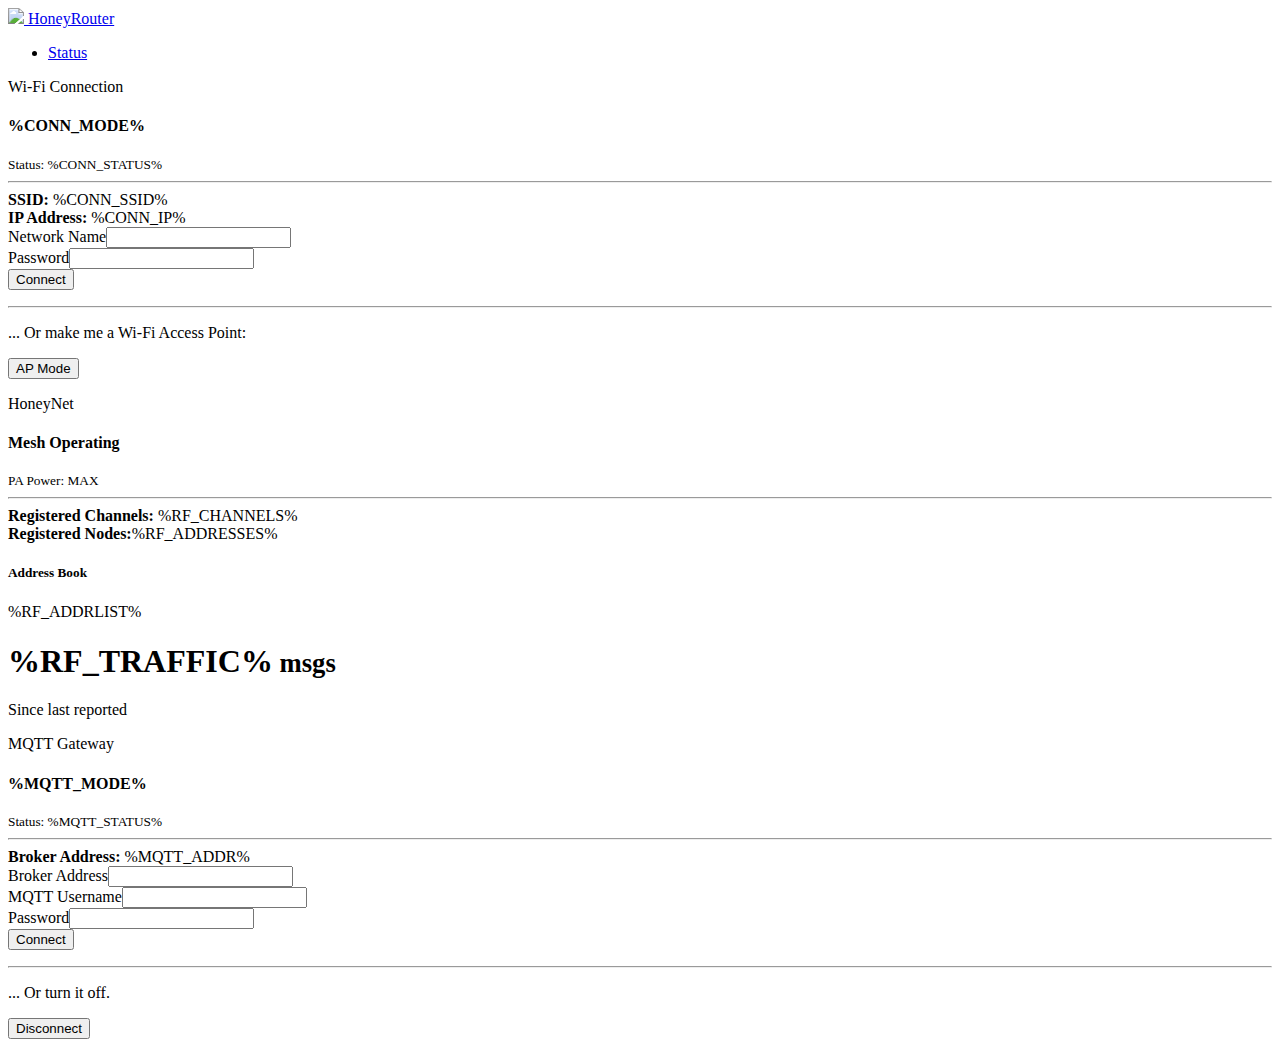
==== data/index.html @ e0bb376d "Initial Commit" ====
<html><head><link rel="stylesheet" href="/main.css"/><link rel="stylesheet" href="/res/bootstrap.min.css"/></head><body><nav class="navbar navbar-expand-lg navbar-dark bg-dark"><a href="#" class="navbar-brand"><img src="/res/illini.png"/> HoneyRouter</a><ul class="navbar-nav mr-auto"><li class="nav-item active"><a href="#" class="nav-link">Status</a></li></ul></nav><div class="container"><div class="row"><div class="col col-12 col-lg-4 p-3"><div class="card bg-dark text-white"><div class="card-header">Wi-Fi Connection</div><div class="card-body"><h4>%CONN_MODE%</h4><small>Status: %CONN_STATUS%</small><hr/><div><strong>SSID: </strong>%CONN_SSID%</div><div><strong>IP Address: </strong>%CONN_IP%</div></div><div class="card-body bg-light text-dark"><form action="/wifi/sta" target="_blank"><div class="form-group"><label for="ssid">Network Name</label><input type="text" name="ssid" class="form-control"/></div><div class="form-group"><label for="password">Password</label><input type="password" name="password" class="form-control"/></div><button type="submit" class="btn btn-primary">Connect</button></form><hr/><form action="/wifi/ap" target="_blank"><p>... Or make me a Wi-Fi Access Point:</p><button type="submit" class="btn btn-primary">AP Mode</button></form></div></div></div><div class="col col-12 col-lg-4 p-3"><div class="card bg-secondary text-white"><div class="card-header">HoneyNet</div><div class="card-body"><h4>Mesh Operating</h4><small>PA Power: MAX</small><hr/><div><strong>Registered Channels: </strong>%RF_CHANNELS%</div><div><strong>Registered Nodes:</strong>%RF_ADDRESSES%</div></div><div class="card-body bg-light text-dark"><h5>Address Book</h5>%RF_ADDRLIST%</div><div class="card-body"><h1>%RF_TRAFFIC%<small> msgs</small></h1><p>Since last reported</p></div></div></div><div class="col col-12 col-lg-4 p-3"><div class="card bg-success text-white"><div class="card-header">MQTT Gateway</div><div class="card-body"><h4>%MQTT_MODE%</h4><small>Status: %MQTT_STATUS%</small><hr/><div><strong>Broker Address: </strong>%MQTT_ADDR%</div></div><div class="card-body bg-light text-dark"><form action="/mqtt/enable" target="_blank"><div class="form-group"><label for="address">Broker Address</label><input type="text" name="address" class="form-control"/></div><div class="form-group"><label for="username">MQTT Username</label><input type="text" name="username" class="form-control"/></div><div class="form-group"><label for="password">Password</label><input type="password" name="password" class="form-control"/></div><button type="submit" class="btn btn-primary">Connect</button></form><hr/><form action="/mqtt/disable" target="_blank"><p>... Or turn it off.</p><button type="submit" class="btn btn-primary">Disconnect</button></form></div></div></div></div></div><script src="/main.js"></script></body></html>
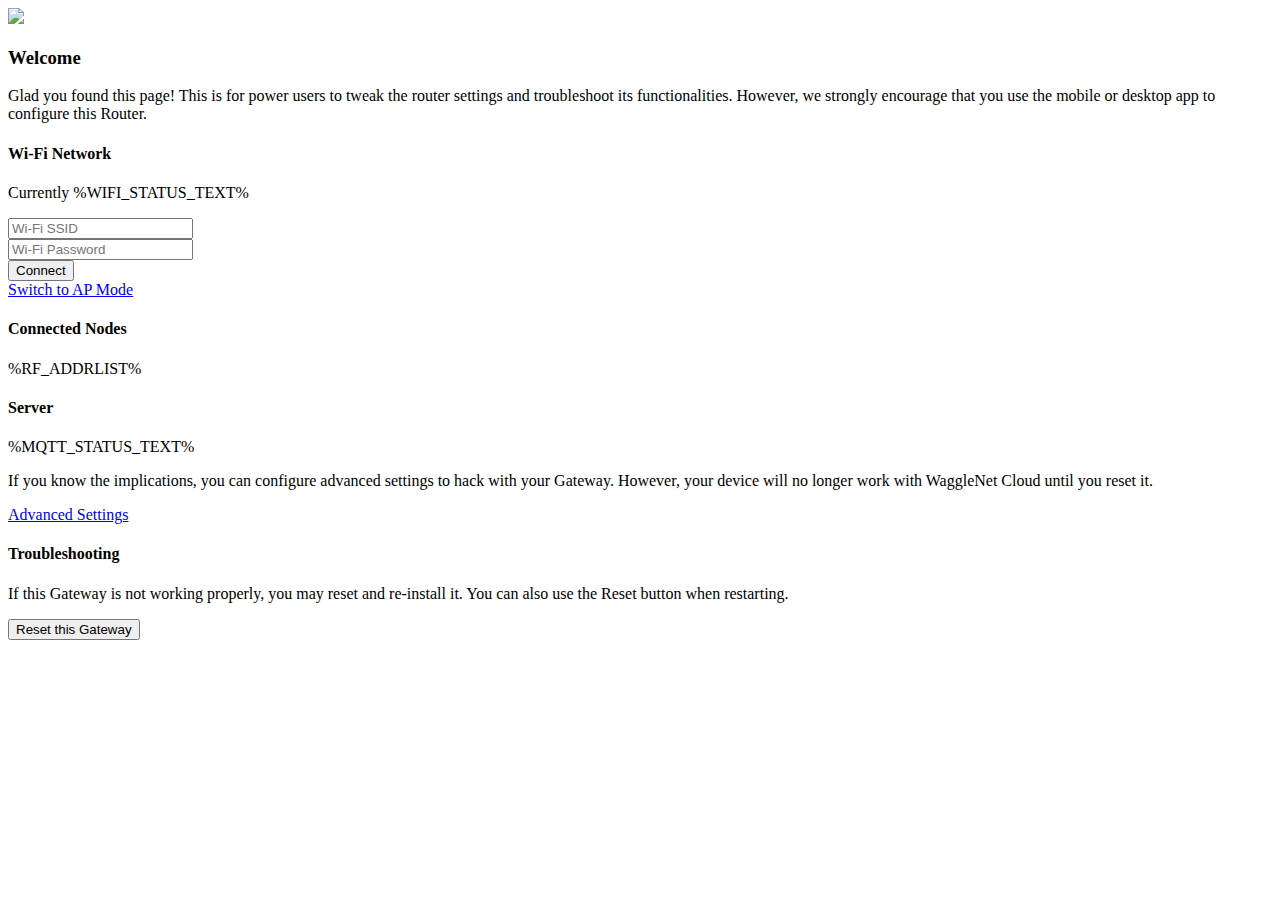
==== commit 7dd85395: "Phase-2 Porting" ====
--- a/data/index.html
+++ b/data/index.html
@@ -1 +1,49 @@
-<html><head><link rel="stylesheet" href="/main.css"/><link rel="stylesheet" href="/res/bootstrap.min.css"/></head><body><nav class="navbar navbar-expand-lg navbar-dark bg-dark"><a href="#" class="navbar-brand"><img src="/res/illini.png"/> HoneyRouter</a><ul class="navbar-nav mr-auto"><li class="nav-item active"><a href="#" class="nav-link">Status</a></li></ul></nav><div class="container"><div class="row"><div class="col col-12 col-lg-4 p-3"><div class="card bg-dark text-white"><div class="card-header">Wi-Fi Connection</div><div class="card-body"><h4>%CONN_MODE%</h4><small>Status: %CONN_STATUS%</small><hr/><div><strong>SSID: </strong>%CONN_SSID%</div><div><strong>IP Address: </strong>%CONN_IP%</div></div><div class="card-body bg-light text-dark"><form action="/wifi/sta" target="_blank"><div class="form-group"><label for="ssid">Network Name</label><input type="text" name="ssid" class="form-control"/></div><div class="form-group"><label for="password">Password</label><input type="password" name="password" class="form-control"/></div><button type="submit" class="btn btn-primary">Connect</button></form><hr/><form action="/wifi/ap" target="_blank"><p>... Or make me a Wi-Fi Access Point:</p><button type="submit" class="btn btn-primary">AP Mode</button></form></div></div></div><div class="col col-12 col-lg-4 p-3"><div class="card bg-secondary text-white"><div class="card-header">HoneyNet</div><div class="card-body"><h4>Mesh Operating</h4><small>PA Power: MAX</small><hr/><div><strong>Registered Channels: </strong>%RF_CHANNELS%</div><div><strong>Registered Nodes:</strong>%RF_ADDRESSES%</div></div><div class="card-body bg-light text-dark"><h5>Address Book</h5>%RF_ADDRLIST%</div><div class="card-body"><h1>%RF_TRAFFIC%<small> msgs</small></h1><p>Since last reported</p></div></div></div><div class="col col-12 col-lg-4 p-3"><div class="card bg-success text-white"><div class="card-header">MQTT Gateway</div><div class="card-body"><h4>%MQTT_MODE%</h4><small>Status: %MQTT_STATUS%</small><hr/><div><strong>Broker Address: </strong>%MQTT_ADDR%</div></div><div class="card-body bg-light text-dark"><form action="/mqtt/enable" target="_blank"><div class="form-group"><label for="address">Broker Address</label><input type="text" name="address" class="form-control"/></div><div class="form-group"><label for="username">MQTT Username</label><input type="text" name="username" class="form-control"/></div><div class="form-group"><label for="password">Password</label><input type="password" name="password" class="form-control"/></div><button type="submit" class="btn btn-primary">Connect</button></form><hr/><form action="/mqtt/disable" target="_blank"><p>... Or turn it off.</p><button type="submit" class="btn btn-primary">Disconnect</button></form></div></div></div></div></div><script src="/main.js"></script></body></html>+<!DOCTYPE html>
+<html lang="en">
+<head>
+  <meta charset="UTF-8">
+  <title>WaggleRouter UI</title>
+  <meta name="viewport" content="width=device-width, initial-scale=1">
+  <link rel='stylesheet' href='/res/bootstrap.min.css'>
+  <link rel="stylesheet" href="/main.css">
+</head>
+<body>
+<div class="header"><img src="/res/banner.png"/></div>
+<div class="main">
+  <h3 class="title">Welcome</h3>
+  <p class="caption">Glad you found this page! This is for power users to tweak the router settings and troubleshoot its functionalities. However, we strongly encourage that you use the mobile or desktop app to configure this Router.</p>
+  <h4 class="section-header">Wi-Fi Network</h4>
+  <div class="section">
+    <p class="status %WIFI_STATUS_CLASS%">Currently %WIFI_STATUS_TEXT%</p>
+    <form action="/wifi/sta">
+      <div class="form-group">
+        <input class="form-control" placeholder="Wi-Fi SSID" name="ssid"/>
+      </div>
+      <div class="form-group">
+        <input class="form-control" placeholder="Wi-Fi Password" type="password" name="password"/>
+      </div>
+      <input type="hidden" id="form1" name="browser" value="true">
+      <button class="btn btn-primary" type="submit">Connect</button>
+      <br>
+      <a class="btn btn-primary" href="/wifi/ap">Switch to AP Mode</a>
+    </form>
+  </div>
+  <h4 class="section-header">Connected Nodes</h4>
+  <div class="section">
+    %RF_ADDRLIST%
+  </div>
+  <h4 class="section-header">Server</h4>
+  <div class="section">
+    <p class="status %MQTT_STATUS_CLASS%">%MQTT_STATUS_TEXT%</p>
+    <p class="caption">If you know the implications, you can configure advanced settings to hack with your Gateway. However, your device will no longer work with WaggleNet Cloud until you reset it.</p>
+    <a href="/advanced" class="btn btn-danger">Advanced Settings</a>
+  </div>
+  <h4 class="section-header">Troubleshooting</h4>
+  <div class="section">
+    <p class="caption">If this Gateway is not working properly, you may reset and re-install it. You can also use the Reset button when restarting.</p>
+    <button class="btn btn-danger">Reset this Gateway</button>
+  </div>
+</div>
+<script src="/main.js"/>
+</body>
+</html>
